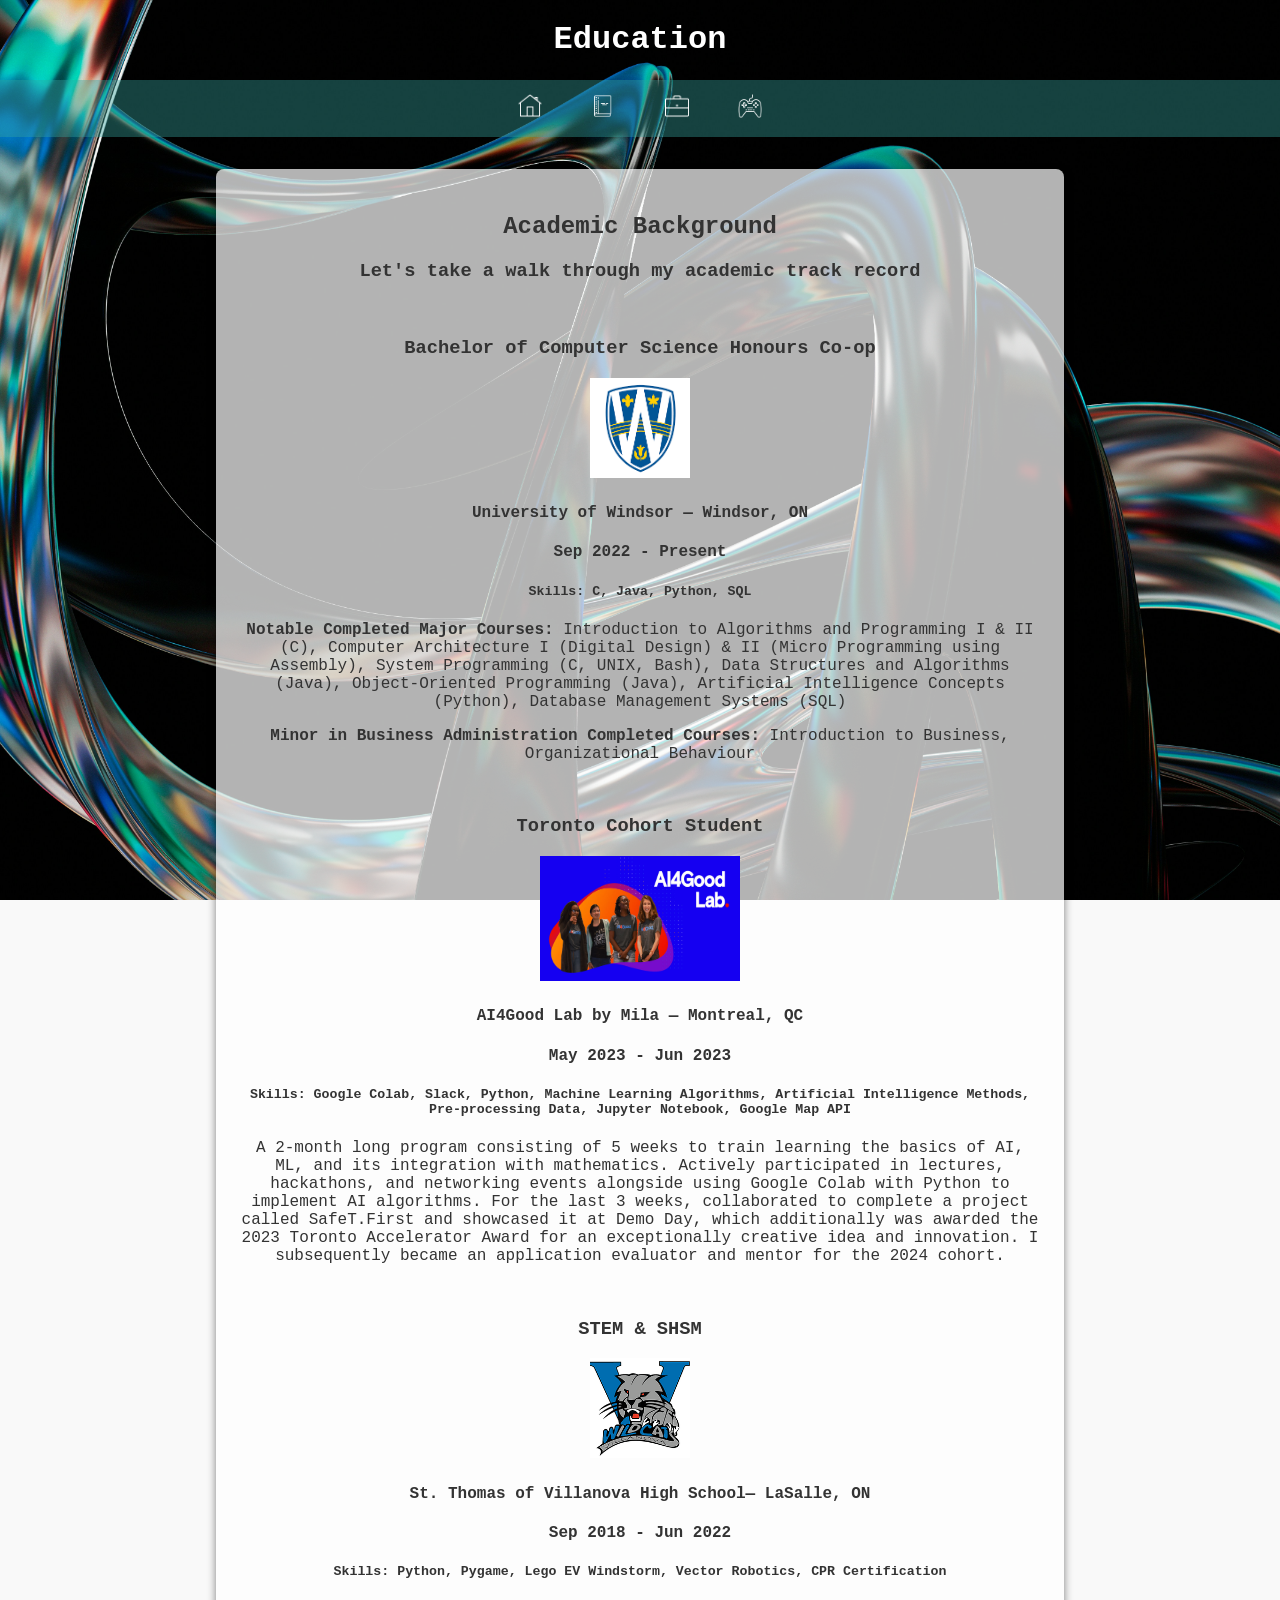
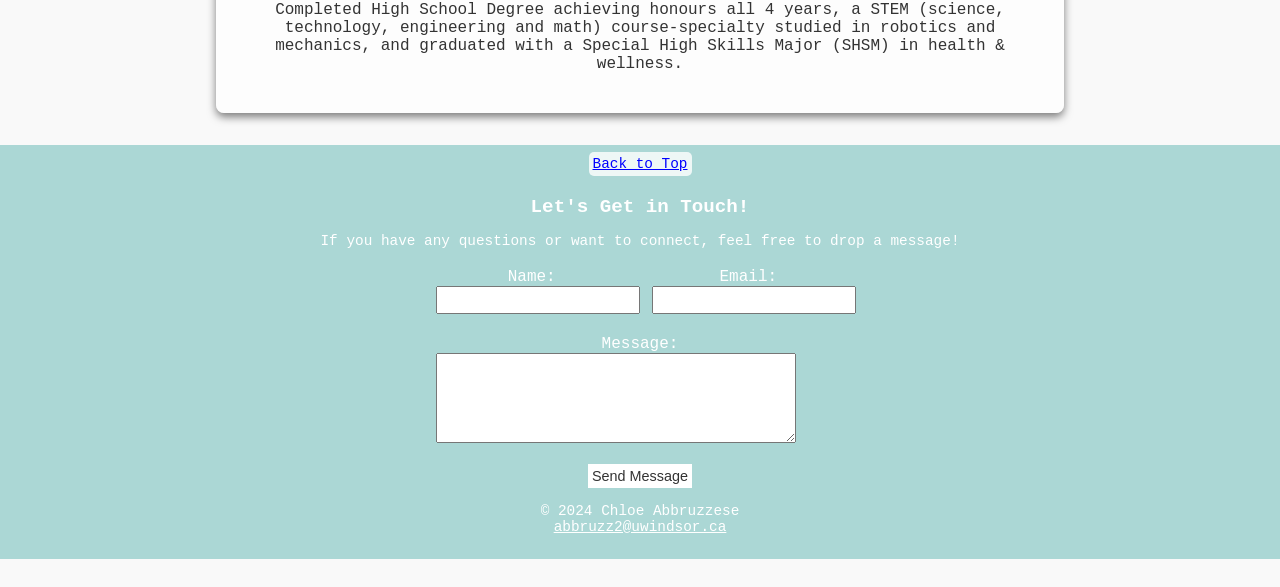
==== education.html @ 5ea597b3 "Added images" ====
<!-- Document type declaration for XHTML 1.1 -->
<!DOCTYPE html PUBLIC "-//W3C//DTD XHTML 1.1//EN" "http://www.w3.org/TR/xhtml11/DTDxhtml11.dtd">

<!-- Root HTML element with XML namespace and language attributes -->
<html xmlns="http://www.w3.org/1999/xhtml" xml:lang="en">

<!-- Head section containing metadata, page title, and styles -->
<head>
    <meta charset="UTF-8">
    <meta name="viewport" content="width=device-width, initial-scale=1.0">
    <title>COMP2057 Assignment 5 education Page</title>
    <link rel="stylesheet" href="mycss.css">

    <!-- Inline CSS for basic page styling -->
    <style>
        body {
            font-family: Monaco, monospace;
        }
        h1 {
            color: #FFFFFF;
        }
        footer {
            margin-top: 15px;
            padding: 10px;
            background-color: rgba(53, 162, 159, 0.4);
            color: #FFFFFF;
            text-align: center; /* Center text in the footer */
        }
        footer h2 {
            margin: 5px 0;
            font-size: 1.2em;
        }
        footer p {
            font-size: 0.9em;
        }
        footer form {
            display: inline-block; /* Allows centering of the form */
            text-align: left; /* Align text to the left within the form */
            margin-top: 5px; /* Space above the form */
        }
        footer input[type="text"], footer input[type="email"], footer textarea {
            width: 100%; /* Make all fields full width */
            max-width: 350px; /* Set a max width to prevent excessive stretching */
            margin-bottom: 3px;
            padding: 4px;
            display: block;
            font-size: 0.9em;
        }
        footer textarea {
            height: 80px;
        }
        footer input[type="submit"] {
            background-color: #FFFFFF;
            color: #333333;
            border: none;
            padding: 4px;
            cursor: pointer;
            display: block; /* Ensures the button is centered */
            margin-left: auto; /* Centering effect */
            margin-right: auto; /* Centering effect */
            font-size: 0.9em;
        }
    </style>
</head>

<!-- Body of the webpage -->
<body>

    <!-- Header with title and navigation menu -->
    <header>
        <h1>Education</h1>
        <nav>
            <ul>
                <li><a href="mybio.html"><img src="homeicon.png" alt="Home" style="width: 24px; height: 24px;"></a></li>
                <li><a href="education.html"><img src="educationicon.png" alt="Education" style="width: 24px; height: 24px;"></a></li>
                <li><a href="work.html"><img src="workicon.png" alt="Work" style="width: 24px; height: 24px;"></a></li>
                <li><a href="hobbies.html"><img src="hobbiesicon.png" alt="Hobbies" style="width: 24px; height: 24px;"></a></li>
            </ul>
        </nav>
    </header>

    <!-- Main content area containing educational details -->
    <main class="content-box">
        <section>
            <h2 style="text-align: center;"><b>Academic Background</b></h2>
            <h3 style="text-align: center;">Let's take a walk through my academic track record</h3>
            <br>

            <!-- Section for university education details -->
            <section class="left-aligned">
                <h3>Bachelor of Computer Science Honours Co-op</h3>
                <div style="text-align: center;">
                    <img src="uwinlogo.jpg" width="100" height="100" alt="University of Windsor Logo">
                </div>   
                <h4>University of Windsor — Windsor, ON</h4>
                <h4>Sep 2022 - Present</h4>
                <h5>Skills: C, Java, Python, SQL</h5>
                <p><b>Notable Completed Major Courses:</b> Introduction to Algorithms and Programming I & II (C), Computer Architecture I (Digital Design) & II (Micro Programming using Assembly), System Programming (C, UNIX, Bash), Data Structures and Algorithms (Java), Object-Oriented Programming (Java), Artificial Intelligence Concepts (Python), Database Management Systems (SQL)</p>
                <p><b>Minor in Business Administration Completed Courses:</b> Introduction to Business, Organizational Behaviour</p>

                <br>

                <!-- Section for AI program education details -->
                <h3>Toronto Cohort Student</h3>
                <div style="text-align: center;">
                    <img src="ai4good.jpg" width="200" height="125" alt="AI4Good Lab Logo">
                </div>  
                <h4>AI4Good Lab by Mila — Montreal, QC</h4>
                <h4>May 2023 - Jun 2023</h4>
                <h5>Skills: Google Colab, Slack, Python, Machine Learning Algorithms, Artificial Intelligence Methods, Pre-processing Data, Jupyter Notebook, Google Map API </h5>    
                <p>A 2-month long program consisting of 5 weeks to train learning the basics of AI, ML, and its integration with mathematics. Actively participated in lectures, hackathons, and networking events alongside using Google Colab with Python to implement AI algorithms. For the last 3 weeks, collaborated to complete a project called SafeT.First and showcased it at Demo Day, which additionally was awarded the 2023 Toronto Accelerator Award for an exceptionally creative idea and innovation. I subsequently became an application evaluator and mentor for the 2024 cohort.</p>

                <br>

                <!-- Section for high school education details -->
                <h3>STEM & SHSM</h3>
                <div style="text-align: center;">
                    <img src="villy.jpg" width="100" height="100" alt="Villanova Logo">
                </div>  
                <h4>St. Thomas of Villanova High School— LaSalle, ON</h4>
                <h4>Sep 2018 - Jun 2022</h4>
                <h5>Skills: Python, Pygame, Lego EV Windstorm, Vector Robotics, CPR Certification</h5>    
                <p>Completed High School Degree achieving honours all 4 years, a STEM (science, technology, engineering and math) course-specialty studied in robotics and mechanics, and graduated with a Special High Skills Major (SHSM) in health & wellness.</p>
            </section>
        </section>
    </main>

    <!-- Footer section with contact form and copyright information -->
    <footer>
        <p style="text-align: center; display: inline;">
            <a href="#top" style="color: blue; background-color: rgba(255, 255, 255, 0.8); padding: 4px; border-radius: 5px;">Back to Top</a>
        </p>

        <br><br>

        <h2>Let's Get in Touch!</h2>
        <p>If you have any questions or want to connect, feel free to drop a message!</p>
        
        <!-- Contact form with name, email, and message fields -->
        <form action="mailto:abbruzz2@uwindsor.ca" method="post" enctype="text/plain">
            <div style="text-align: center;"> <!-- Center the form content -->
                <div style="display: inline-block; margin-right: 15px;"> <!-- Name container -->
                    <label for="name">Name:</label><br>
                    <input type="text" id="name" name="name" required>
                </div>
                <div style="display: inline-block;"> <!-- Email container -->
                    <label for="email">Email:</label><br>
                    <input type="email" id="email" name="email" required>
                </div>
            </div>
            <br>
            <div style="text-align: center;"> <!-- Centering wrapper for the message -->
                <label for="message">Message:</label><br>
                <textarea id="message" name="message" rows="3" required></textarea><br> <!-- Adjusted rows -->
            </div>
            <input type="submit" value="Send Message" style="display: block; margin-left: auto; margin-right: auto;"> <!-- Center the submit button -->
        </form>

        <p style="color: white;">
            &copy; 2024 Chloe Abbruzzese <br><a href="mailto:abbruzz2@uwindsor.ca" style="color: white;">abbruzz2@uwindsor.ca</a>
        </p>
    </footer>

</body>
</html>
---- mycss.css ----
/* General Styles */
body {
    font-family: Monaco, monospace;
    margin: 0;
    padding: 0;
    background-color: #f9f9f9;
    background-image: url('background.jpg');
    background-size: cover;
    background-repeat: no-repeat;
    background-attachment: fixed; 
    color: white;
}

/* Centering All Text Elements */
header h1, 
header h2, 
header h3, 
header h4, 
header h5, 
header h6, 
header p, 
header div, 
header span,
main h1,
main h2, 
main h3, 
main h4, 
main h5, 
main h6, 
main p, 
main div, 
main span {
    text-align: center; /* Centering all specified elements */
}

.left-aligned {
    text-align: left; /* Aligns text to the left */
    margin-left: 0; /* Keeps it from shifting to the right */
    margin-right: auto; /* Prevents it from shifting to the right */
}

/* Navigation */
header nav ul {
    list-style-type: none;
    background-color: rgba(53, 162, 159, 0.4);
    overflow: hidden;
    padding: 0;
    margin: 0;
    text-align: center;
}

header nav ul li {
    display: inline;
}

header nav ul li a {
    text-decoration: none;
    color: white;
    padding: 14px 20px;
    display: inline-block;
}

header nav ul li a:hover {
    background-color: #9AD0C2;
}

/* Box Layout for Main Content */
.content-box {
    max-width: 800px;
    margin: 2rem auto;
    padding: 1.5rem;
    background-color: rgba(255, 255, 255, 0.7);
    color: #333333;
    box-shadow: 0 4px 8px rgba(0, 0, 0, 0.5);
    border-radius: 8px;
}

/* Table Styling */
table {
    width: 100%;
    border-collapse: collapse;
}

table, th, td {
    border: 1px solid white;
}

th, td {
    padding: 8px;
    text-align: left; /* Default alignment for table data */
}

th {
    background-color: #f2f2f2;
    text-align: center; /* Centering the table headings */
}
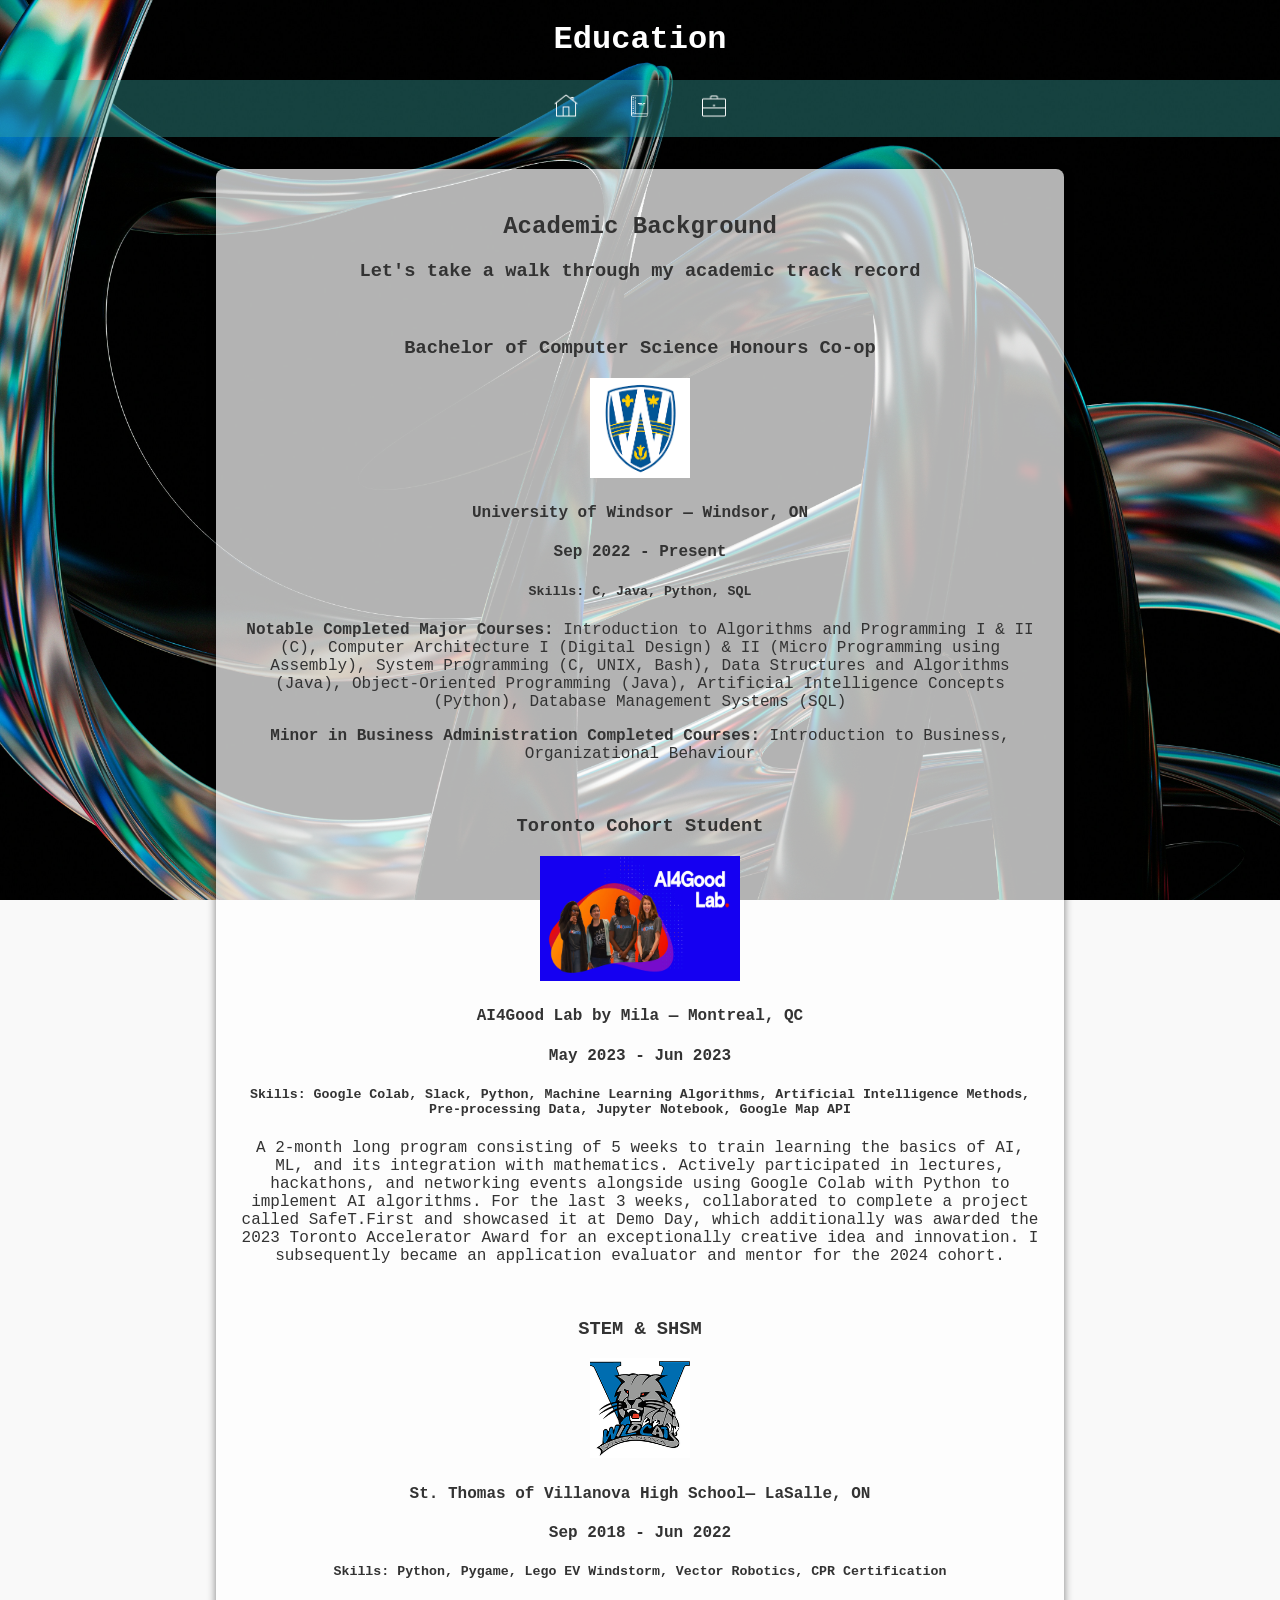
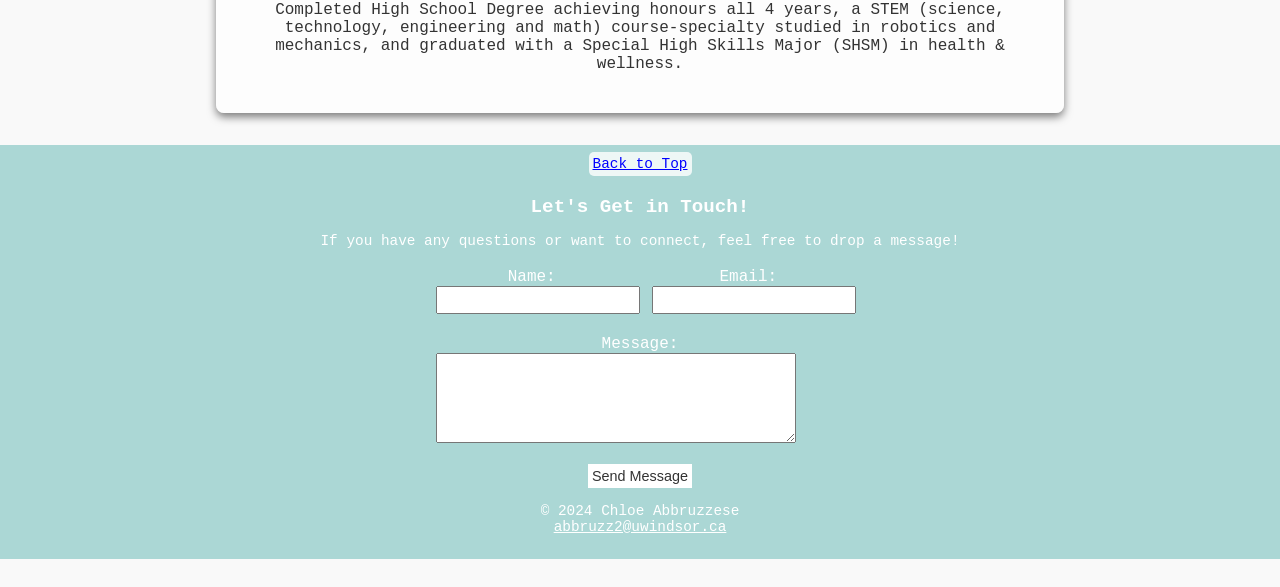
==== commit b06686f5: "Update education.html" ====
--- a/education.html
+++ b/education.html
@@ -1,14 +1,11 @@
-<!-- Document type declaration for XHTML 1.1 -->
-<!DOCTYPE html PUBLIC "-//W3C//DTD XHTML 1.1//EN" "http://www.w3.org/TR/xhtml11/DTDxhtml11.dtd">
-
-<!-- Root HTML element with XML namespace and language attributes -->
-<html xmlns="http://www.w3.org/1999/xhtml" xml:lang="en">
+<!DOCTYPE html>
+<html lang="en">
 
 <!-- Head section containing metadata, page title, and styles -->
 <head>
     <meta charset="UTF-8">
     <meta name="viewport" content="width=device-width, initial-scale=1.0">
-    <title>COMP2057 Assignment 5 education Page</title>
+    <title>Chloe's Portfolio</title>
     <link rel="stylesheet" href="mycss.css">
 
     <!-- Inline CSS for basic page styling -->
@@ -74,7 +71,6 @@
                 <li><a href="mybio.html"><img src="homeicon.png" alt="Home" style="width: 24px; height: 24px;"></a></li>
                 <li><a href="education.html"><img src="educationicon.png" alt="Education" style="width: 24px; height: 24px;"></a></li>
                 <li><a href="work.html"><img src="workicon.png" alt="Work" style="width: 24px; height: 24px;"></a></li>
-                <li><a href="hobbies.html"><img src="hobbiesicon.png" alt="Hobbies" style="width: 24px; height: 24px;"></a></li>
             </ul>
         </nav>
     </header>
